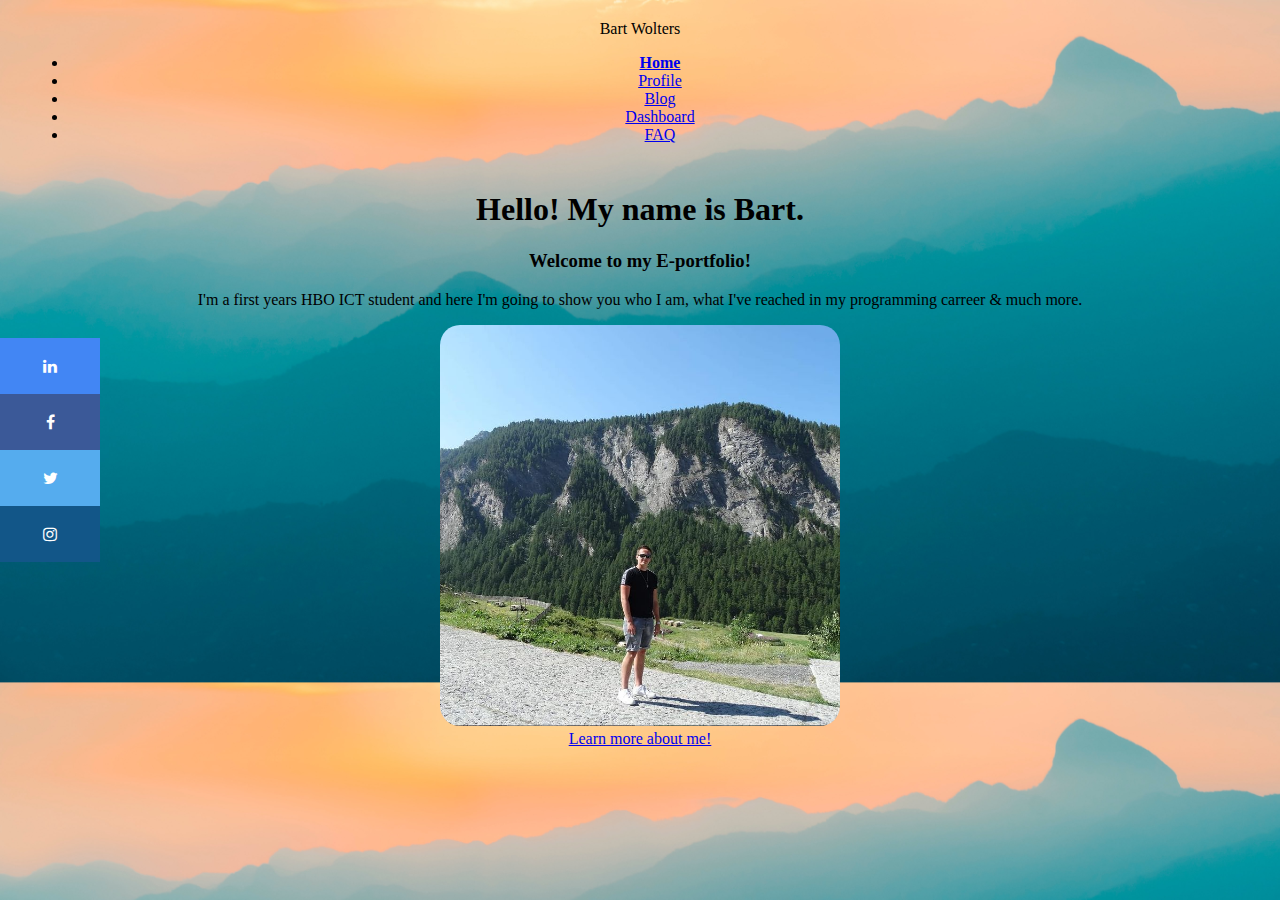
==== public-html/index.html @ 1d40ad2a "Socials added" ====
<!DOCTYPE html>
<html lang="en" dir="ltr">
  <head>
    <meta charset="utf-8" />
    <title>Home</title>
    <link
      href="https://cdn.jsdelivr.net/npm/bootstrap@5.1.0/dist/css/bootstrap.min.css"
      rel="stylesheet"
      integrity="sha384-KyZXEAg3QhqLMpG8r+8fhAXLRk2vvoC2f3B09zVXn8CA5QIVfZOJ3BCsw2P0p/We"
      crossorigin="anonymous"
    />
    <link rel="stylesheet" type="text/css" href="css/style.css" />
    <link
      rel="stylesheet"
      href="https://cdnjs.cloudflare.com/ajax/libs/font-awesome/4.7.0/css/font-awesome.min.css"
    />
  </head>

  <body class="content">
    <nav class="navbar navbar-expand-lg navbar-light bg-light" id="navbars">
      <div class="container-fluid" id="navbarNav">
        <span class="navbar-brand mb-0 h1">Bart Wolters</span>
        <ul class="navbar-nav">
          <li class="nav-item">
            <a class="nav-link active" href="index.html">Home</a>
          </li>
          <li class="nav-item">
            <a class="nav-link" href="profile.html">Profile</a>
          </li>
          <li class="nav-item">
            <a class="nav-link" href="blog.html">Blog</a>
          </li>
          <li class="nav-item">
            <a class="nav-link" href="dashboard.html">Dashboard</a>
          </li>
          <li class="nav-item">
            <a class="nav-link" href="faq.html">FAQ</a>
          </li>
        </ul>
      </div>
    </nav>
    <div class="container">
      <div class="index-text">
        <h1>Hello! My name is Bart.</h1>
        <h3>Welcome to my E-portfolio!</h3>
        <p>I'm a first years HBO ICT student and here I'm going to show you who I am, what I've reached in my programming carreer & much more.</p>
      </div>
      <div class="image-me">
        <img src="images/me.PNG" id="img-me" />
      </div>
      <a href="profile.html" class="btn btn-light" id="btn-learn-more"
        >Learn more about me!</a
      >
    </div>
    <div class="social">
      <a href="https://www.linkedin.com/in/bart-wolters/" class="fa fa-linkedin"></a><br>
      <a href="https://www.facebook.com/bart.wolters.39" class="fa fa-facebook"></a><br>
      <a href="https://twitter.com/creaturebart" class="fa fa-twitter"></a><br>
      <a href="https://www.instagram.com/bartwolters_/" class="fa fa-instagram"></a><br>
    </div>
  </body>
</html>
---- public-html/css/style.css ----
/* SOCIALS */
.social {
    position: fixed;
    top: 50%;
    left: 0px;
    -webkit-transform: translateY(-50%);
    -ms-transform: translateY(-50%);
    transform: translateY(-50%);
  }
  
  .fa {
    display: block;
    padding: 20px;
    font-size: 30px;
    width: 60px;
    text-align: center;
    text-decoration: none;
  }
  
  .fa:hover {
    opacity: 0.7;
  }
  
  .fa-facebook {
    background: #3B5998;
    color: white;
  }
  
  .fa-twitter {
    background: #55ACEE;
    color: white;
  }
  
  .fa-instagram {
    background: #125688;
    color: white;
  }
  
  .fa-linkedin {
    background: #4286f4;
    color: white;
  }  

/* INDEX */
.content{
   text-align: center;
   background: url('../images/website-wallpaper2.jpg');
   background-size: 110%;
}

#img-me{
    width: 400px;
    border-radius: 5%;
}

.index-text a{
    font-size: 15px;
    margin: 10px;
}

#navbars {
    border-radius: 10px;
    margin: 10px;
    padding: 10px;
}

#btn-learn-more{
    margin: 10px;
}

ul .active {
    font-weight: bold;
  }

/* PROFILE */
.container-profile{
    margin: 35px;
    margin-left: 70px;
}
#img-me-new-york {
    width: 500px;
    float: left;
    border-radius: 30px;
}

.container-profile p{
    font-size: 15px;
    margin-left: 10px;
}

.about-me {
    background: rgba(60, 63, 60, 0.25);
    float: right;
    text-align: center;
    width: 800px;
    margin-right: 70px;
    margin-bottom: 20px;
    border-radius: 50px;
    padding: 10px;
}

.about-me p{
    font-size: 18px;
    color: black;
}

.characteristics {
    background: rgba(60, 63, 60, 0.25);
    float: right;
    text-align: center;
    width: 800px;
    margin-right: 70px;
    border-radius: 50px;
    padding: 10px;
}
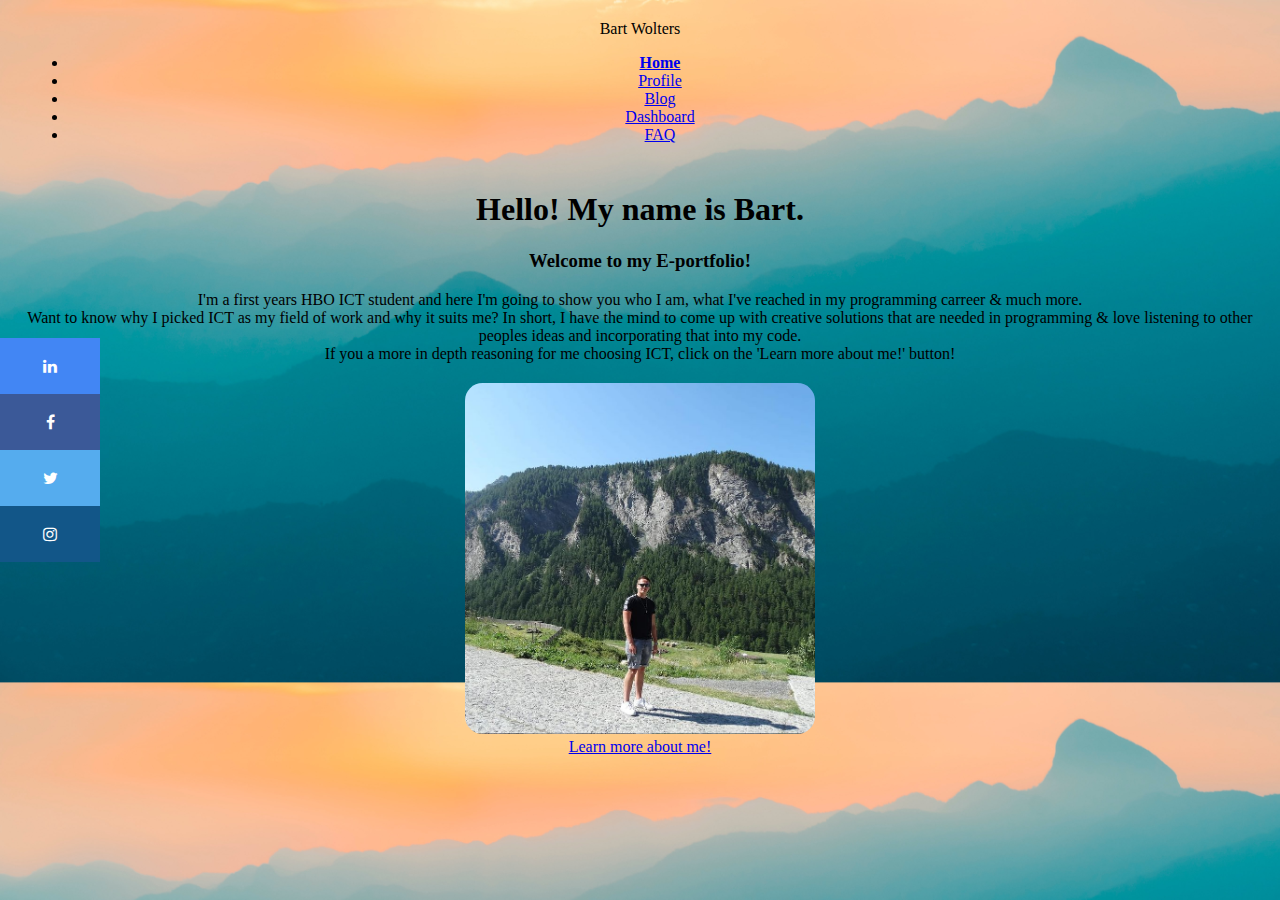
==== commit 9c655738: "Card around paragraphs on index page" ====
--- a/public-html/index.html
+++ b/public-html/index.html
@@ -43,7 +43,13 @@
       <div class="index-text">
         <h1>Hello! My name is Bart.</h1>
         <h3>Welcome to my E-portfolio!</h3>
-        <p>I'm a first years HBO ICT student and here I'm going to show you who I am, what I've reached in my programming carreer & much more.</p>
+        <div class="card" id="card-index">
+          <div class="card-body" id="card-body-index">
+            I'm a first years HBO ICT student and here I'm going to show you who I am, what I've reached in my programming carreer & much more.<br> 
+            Want to know why I picked ICT as my field of work and why it suits me? In short, I have the mind to come up with creative solutions that are needed in programming & love listening to other peoples ideas and incorporating that into my code.<br>
+            If you a more in depth reasoning for me choosing ICT, click on the 'Learn more about me!' button!
+          </div>
+        </div>
       </div>
       <div class="image-me">
         <img src="images/me.PNG" id="img-me" />
--- a/public-html/css/style.css
+++ b/public-html/css/style.css
@@ -1,115 +1,124 @@
 /* SOCIALS */
 .social {
-    position: fixed;
-    top: 50%;
-    left: 0px;
-    -webkit-transform: translateY(-50%);
-    -ms-transform: translateY(-50%);
-    transform: translateY(-50%);
-  }
-  
-  .fa {
-    display: block;
-    padding: 20px;
-    font-size: 30px;
-    width: 60px;
-    text-align: center;
-    text-decoration: none;
-  }
-  
-  .fa:hover {
-    opacity: 0.7;
-  }
-  
-  .fa-facebook {
-    background: #3B5998;
-    color: white;
-  }
-  
-  .fa-twitter {
-    background: #55ACEE;
-    color: white;
-  }
-  
-  .fa-instagram {
-    background: #125688;
-    color: white;
-  }
-  
-  .fa-linkedin {
-    background: #4286f4;
-    color: white;
-  }  
+  position: fixed;
+  top: 50%;
+  left: 0px;
+  -webkit-transform: translateY(-50%);
+  -ms-transform: translateY(-50%);
+  transform: translateY(-50%);
+}
+
+.fa {
+  display: block;
+  padding: 20px;
+  font-size: 30px;
+  width: 60px;
+  text-align: center;
+  text-decoration: none;
+}
+
+.fa:hover {
+  opacity: 0.7;
+}
+
+.fa-facebook {
+  background: #3b5998;
+  color: white;
+}
+
+.fa-twitter {
+  background: #55acee;
+  color: white;
+}
+
+.fa-instagram {
+  background: #125688;
+  color: white;
+}
+
+.fa-linkedin {
+  background: #4286f4;
+  color: white;
+}
 
 /* INDEX */
-.content{
-   text-align: center;
-   background: url('../images/website-wallpaper2.jpg');
-   background-size: 110%;
+.content {
+  text-align: center;
+  background: url("../images/website-wallpaper2.jpg");
+  background-size: 110%;
+  
 }
 
-#img-me{
-    width: 400px;
-    border-radius: 5%;
+#img-me {
+  width: 350px;
+  border-radius: 5%;
 }
 
-.index-text a{
-    font-size: 15px;
-    margin: 10px;
+.index-text a {
+  font-size: 15px;
+  margin: 10px;
 }
 
 #navbars {
-    border-radius: 10px;
-    margin: 10px;
-    padding: 10px;
+  border-radius: 10px;
+  margin: 10px;
+  padding: 10px;
 }
 
-#btn-learn-more{
-    margin: 10px;
+#btn-learn-more {
+  margin: 10px;
 }
 
 ul .active {
-    font-weight: bold;
-  }
+  font-weight: bold;
+}
+
+#card-index{
+    background: transparent;
+    border-radius: 5px;
+    border-width: 3px;
+    border-color: white;
+    margin-bottom: 20px;
+}
 
 /* PROFILE */
-.container-profile{
-    margin: 35px;
-    margin-left: 70px;
+.container-profile {
+  margin: 35px;
+  margin-left: 70px;
 }
 #img-me-new-york {
-    width: 500px;
-    float: left;
-    border-radius: 30px;
+  width: 500px;
+  float: left;
+  border-radius: 30px;
 }
 
-.container-profile p{
-    font-size: 15px;
-    margin-left: 10px;
+.container-profile p {
+  font-size: 15px;
+  margin-left: 10px;
 }
 
 .about-me {
-    background: rgba(60, 63, 60, 0.25);
-    float: right;
-    text-align: center;
-    width: 800px;
-    margin-right: 70px;
-    margin-bottom: 20px;
-    border-radius: 50px;
-    padding: 10px;
+  background: rgba(60, 63, 60, 0.25);
+  float: right;
+  text-align: center;
+  width: 800px;
+  margin-right: 70px;
+  margin-bottom: 20px;
+  border-radius: 50px;
+  padding: 10px;
 }
 
-.about-me p{
-    font-size: 18px;
-    color: black;
+.about-me p {
+  font-size: 18px;
+  color: black;
 }
 
 .characteristics {
-    background: rgba(60, 63, 60, 0.25);
-    float: right;
-    text-align: center;
-    width: 800px;
-    margin-right: 70px;
-    border-radius: 50px;
-    padding: 10px;
+  background: rgba(60, 63, 60, 0.25);
+  float: right;
+  text-align: center;
+  width: 800px;
+  margin-right: 70px;
+  border-radius: 50px;
+  padding: 10px;
 }
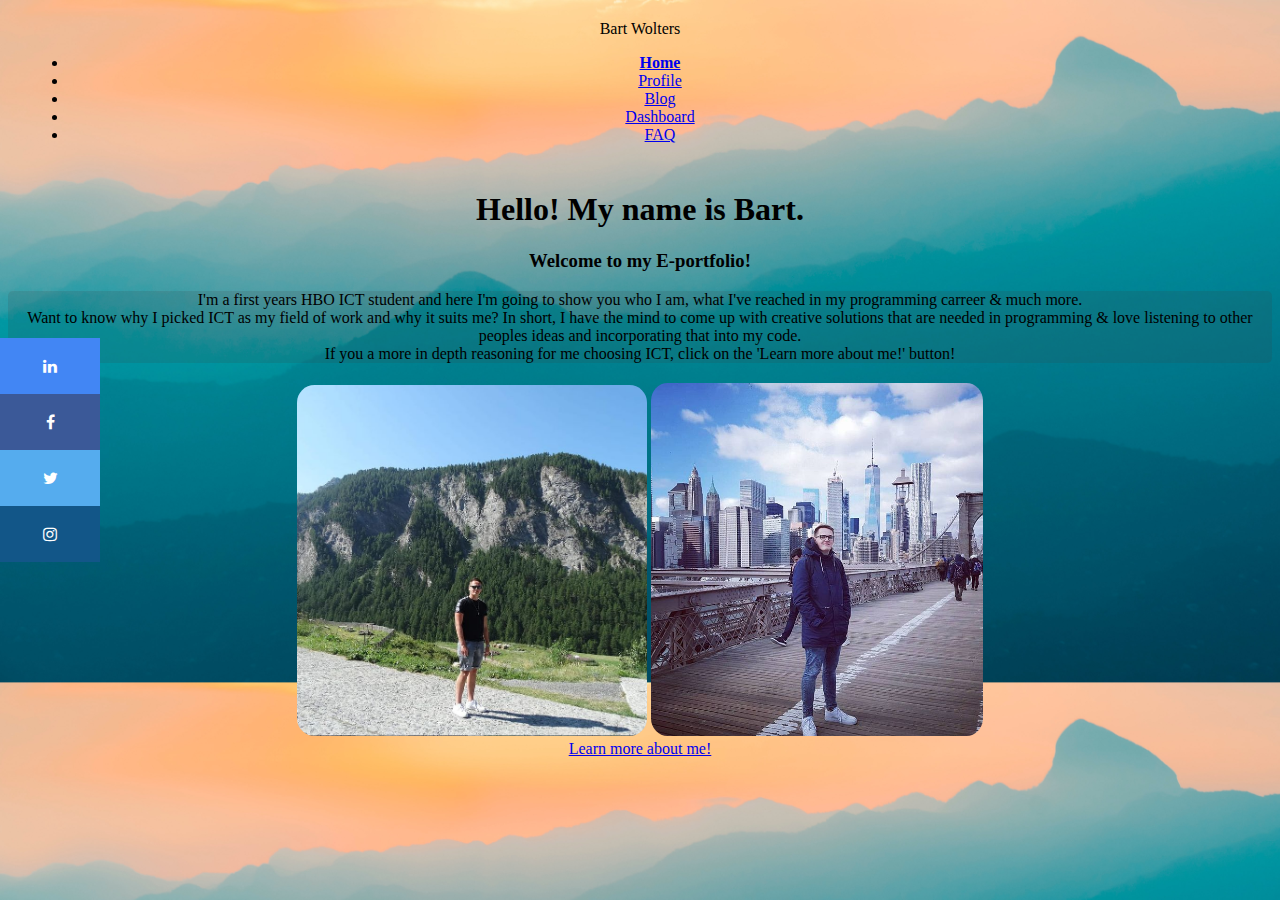
==== commit cf00828f: "New picture added on index" ====
--- a/public-html/index.html
+++ b/public-html/index.html
@@ -53,6 +53,7 @@
       </div>
       <div class="image-me">
         <img src="images/me.PNG" id="img-me" />
+        <img src="images/me-new-york-2.PNG" id="img-me-ny-2">
       </div>
       <a href="profile.html" class="btn btn-light" id="btn-learn-more"
         >Learn more about me!</a
--- a/public-html/css/style.css
+++ b/public-html/css/style.css
@@ -54,6 +54,11 @@
   border-radius: 5%;
 }
 
+#img-me-ny-2{
+    width: 332px;
+    border-radius: 5%;
+}
+
 .index-text a {
   font-size: 15px;
   margin: 10px;
@@ -74,10 +79,8 @@
 }
 
 #card-index{
-    background: transparent;
+    background: rgba(60, 63, 60, 0.15);
     border-radius: 5px;
-    border-width: 3px;
-    border-color: white;
     margin-bottom: 20px;
 }
 
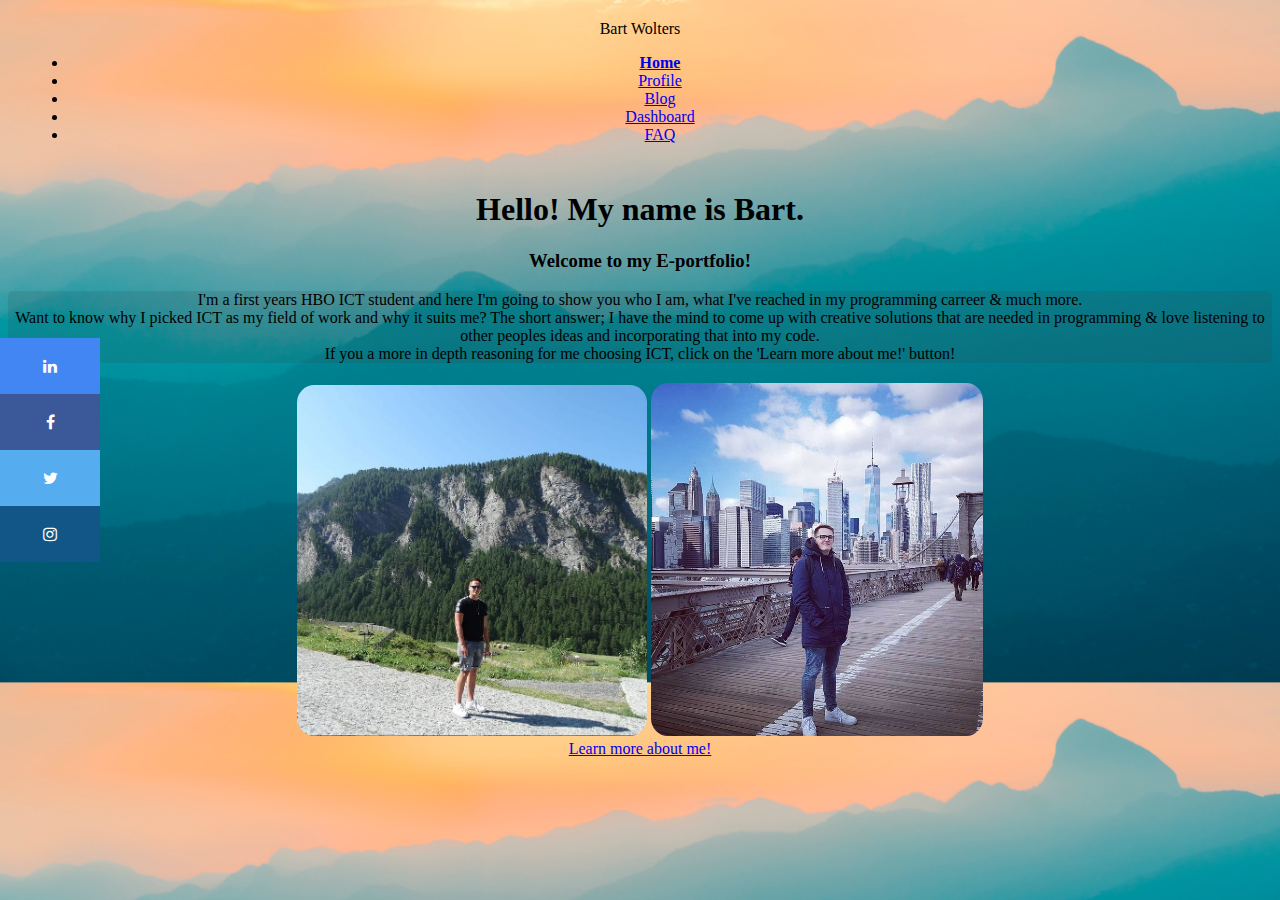
==== commit 5bc175c7: "Pitch ready" ====
--- a/public-html/index.html
+++ b/public-html/index.html
@@ -46,7 +46,7 @@
         <div class="card" id="card-index">
           <div class="card-body" id="card-body-index">
             I'm a first years HBO ICT student and here I'm going to show you who I am, what I've reached in my programming carreer & much more.<br> 
-            Want to know why I picked ICT as my field of work and why it suits me? In short, I have the mind to come up with creative solutions that are needed in programming & love listening to other peoples ideas and incorporating that into my code.<br>
+            Want to know why I picked ICT as my field of work and why it suits me? The short answer; I have the mind to come up with creative solutions that are needed in programming & love listening to other peoples ideas and incorporating that into my code.<br>
             If you a more in depth reasoning for me choosing ICT, click on the 'Learn more about me!' button!
           </div>
         </div>
@@ -60,10 +60,10 @@
       >
     </div>
     <div class="social">
-      <a href="https://www.linkedin.com/in/bart-wolters/" class="fa fa-linkedin"></a><br>
-      <a href="https://www.facebook.com/bart.wolters.39" class="fa fa-facebook"></a><br>
-      <a href="https://twitter.com/creaturebart" class="fa fa-twitter"></a><br>
-      <a href="https://www.instagram.com/bartwolters_/" class="fa fa-instagram"></a><br>
+      <a href="https://www.linkedin.com/in/bart-wolters/" class="fa fa-linkedin" target="blank"></a><br>
+      <a href="https://www.facebook.com/bart.wolters.39" class="fa fa-facebook" target="blank"></a><br>
+      <a href="https://twitter.com/creaturebart" class="fa fa-twitter" target="blank"></a><br>
+      <a href="https://www.instagram.com/bartwolters_/" class="fa fa-instagram" target="blank"></a><br>
     </div>
   </body>
 </html>
--- a/public-html/css/style.css
+++ b/public-html/css/style.css
@@ -125,3 +125,22 @@
   border-radius: 50px;
   padding: 10px;
 }
+
+/* BLOG */
+.all-cards{
+    width: 80%;
+    text-align: center;
+    margin: 0 auto;
+}
+
+/* DASHBOARD */
+.progress{
+  width: 1000px;
+  margin: auto;
+}
+
+/* FAQ */
+.faq-cards{
+  width: 1200px;
+  margin: auto;
+}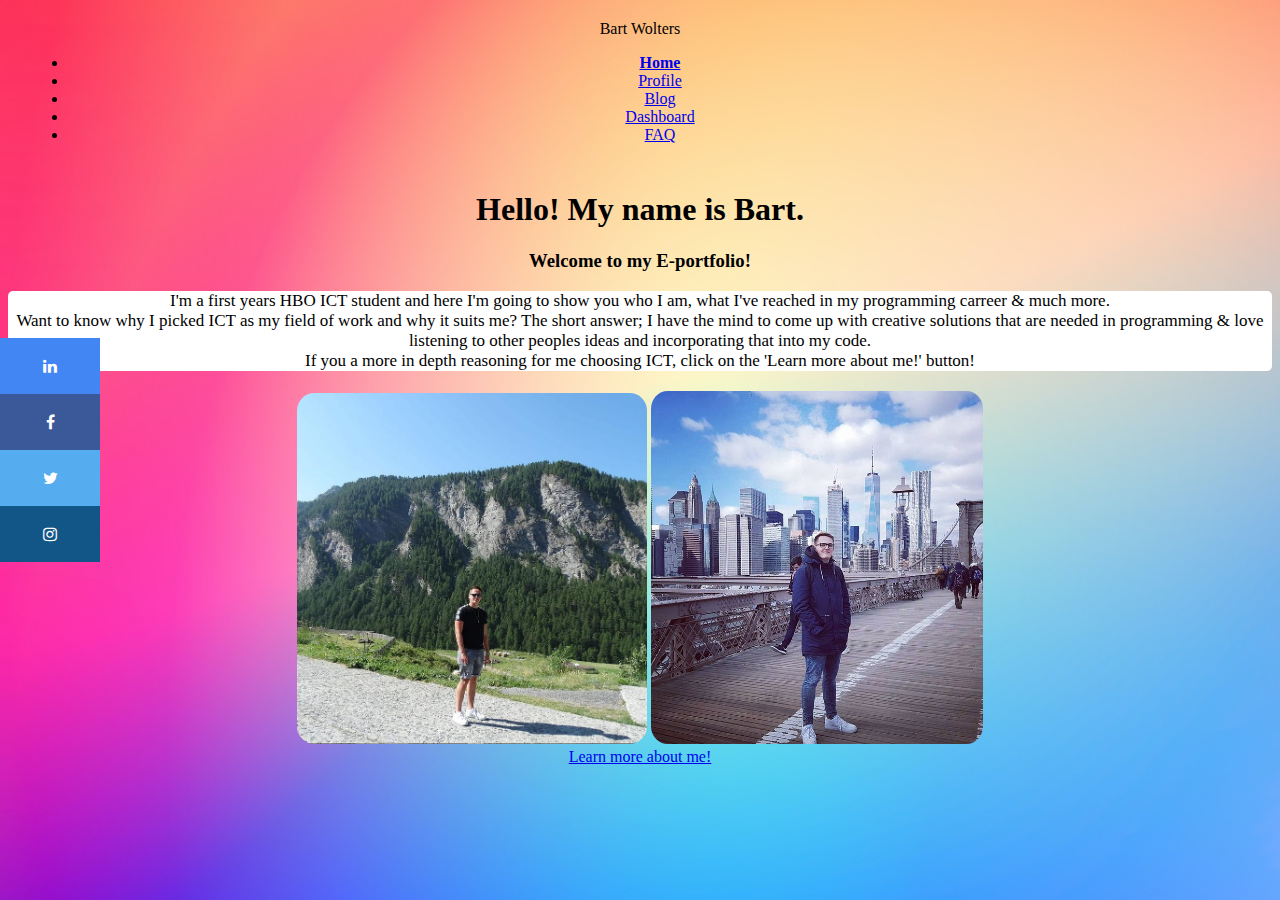
==== commit 4dc39637: "Blog page changed, alot added" ====
--- a/public-html/index.html
+++ b/public-html/index.html
@@ -1,69 +1,66 @@
 <!DOCTYPE html>
 <html lang="en" dir="ltr">
+
   <head>
     <meta charset="utf-8" />
-    <title>Home</title>
-    <link
-      href="https://cdn.jsdelivr.net/npm/bootstrap@5.1.0/dist/css/bootstrap.min.css"
-      rel="stylesheet"
-      integrity="sha384-KyZXEAg3QhqLMpG8r+8fhAXLRk2vvoC2f3B09zVXn8CA5QIVfZOJ3BCsw2P0p/We"
-      crossorigin="anonymous"
-    />
+    <title>Profile</title>
+    <link rel="shortcut icon" type="image/png" href="./images/favicon.jpg">
+    <link href="https://cdn.jsdelivr.net/npm/bootstrap@5.1.0/dist/css/bootstrap.min.css" rel="stylesheet"
+      integrity="sha384-KyZXEAg3QhqLMpG8r+8fhAXLRk2vvoC2f3B09zVXn8CA5QIVfZOJ3BCsw2P0p/We" crossorigin="anonymous" />
     <link rel="stylesheet" type="text/css" href="css/style.css" />
-    <link
-      rel="stylesheet"
-      href="https://cdnjs.cloudflare.com/ajax/libs/font-awesome/4.7.0/css/font-awesome.min.css"
-    />
+    <link rel="stylesheet" href="https://cdnjs.cloudflare.com/ajax/libs/font-awesome/4.7.0/css/font-awesome.min.css" />
   </head>
 
-  <body class="content">
-    <nav class="navbar navbar-expand-lg navbar-light bg-light" id="navbars">
-      <div class="container-fluid" id="navbarNav">
-        <span class="navbar-brand mb-0 h1">Bart Wolters</span>
-        <ul class="navbar-nav">
-          <li class="nav-item">
-            <a class="nav-link active" href="index.html">Home</a>
-          </li>
-          <li class="nav-item">
-            <a class="nav-link" href="profile.html">Profile</a>
-          </li>
-          <li class="nav-item">
-            <a class="nav-link" href="blog.html">Blog</a>
-          </li>
-          <li class="nav-item">
-            <a class="nav-link" href="dashboard.html">Dashboard</a>
-          </li>
-          <li class="nav-item">
-            <a class="nav-link" href="faq.html">FAQ</a>
-          </li>
-        </ul>
-      </div>
-    </nav>
-    <div class="container">
-      <div class="index-text">
-        <h1>Hello! My name is Bart.</h1>
-        <h3>Welcome to my E-portfolio!</h3>
-        <div class="card" id="card-index">
-          <div class="card-body" id="card-body-index">
-            I'm a first years HBO ICT student and here I'm going to show you who I am, what I've reached in my programming carreer & much more.<br> 
-            Want to know why I picked ICT as my field of work and why it suits me? The short answer; I have the mind to come up with creative solutions that are needed in programming & love listening to other peoples ideas and incorporating that into my code.<br>
-            If you a more in depth reasoning for me choosing ICT, click on the 'Learn more about me!' button!
-          </div>
+<body class="content">
+  <nav class="navbar navbar-expand-lg navbar-light bg-light" id="navbars">
+    <div class="container-fluid" id="navbarNav">
+      <span class="navbar-brand mb-0 h1">Bart Wolters</span>
+      <ul class="navbar-nav">
+        <li class="nav-item">
+          <a class="nav-link active" href="index.html">Home</a>
+        </li>
+        <li class="nav-item">
+          <a class="nav-link" href="profile.html">Profile</a>
+        </li>
+        <li class="nav-item">
+          <a class="nav-link" href="blog.html">Blog</a>
+        </li>
+        <li class="nav-item">
+          <a class="nav-link" href="dashboard.html">Dashboard</a>
+        </li>
+        <li class="nav-item">
+          <a class="nav-link" href="faq.html">FAQ</a>
+        </li>
+      </ul>
+    </div>
+  </nav>
+  <div class="container">
+    <div class="index-text">
+      <h1>Hello! My name is Bart.</h1>
+      <h3>Welcome to my E-portfolio!</h3>
+      <div class="card" id="card-index">
+        <div class="card-body" id="card-body-index">
+          I'm a first years HBO ICT student and here I'm going to show you who I am, what I've reached in my programming
+          carreer & much more.<br>
+          Want to know why I picked ICT as my field of work and why it suits me? The short answer; I have the mind to
+          come up with creative solutions that are needed in programming & love listening to other peoples ideas and
+          incorporating that into my code.<br>
+          If you a more in depth reasoning for me choosing ICT, click on the 'Learn more about me!' button!
         </div>
       </div>
-      <div class="image-me">
-        <img src="images/me.PNG" id="img-me" />
-        <img src="images/me-new-york-2.PNG" id="img-me-ny-2">
-      </div>
-      <a href="profile.html" class="btn btn-light" id="btn-learn-more"
-        >Learn more about me!</a
-      >
     </div>
-    <div class="social">
-      <a href="https://www.linkedin.com/in/bart-wolters/" class="fa fa-linkedin" target="blank"></a><br>
-      <a href="https://www.facebook.com/bart.wolters.39" class="fa fa-facebook" target="blank"></a><br>
-      <a href="https://twitter.com/creaturebart" class="fa fa-twitter" target="blank"></a><br>
-      <a href="https://www.instagram.com/bartwolters_/" class="fa fa-instagram" target="blank"></a><br>
+    <div class="image-me">
+      <img src="images/me.PNG" id="img-me" />
+      <img src="images/me-new-york-2.PNG" id="img-me-ny-2">
     </div>
-  </body>
-</html>
+    <a href="profile.html" class="btn btn-light" id="btn-learn-more">Learn more about me!</a>
+  </div>
+  <div class="social">
+    <a href="https://www.linkedin.com/in/bart-wolters/" class="fa fa-linkedin" target="blank"></a><br>
+    <a href="https://www.facebook.com/bart.wolters.39" class="fa fa-facebook" target="blank"></a><br>
+    <a href="https://twitter.com/creaturebart" class="fa fa-twitter" target="blank"></a><br>
+    <a href="https://www.instagram.com/bartwolters_/" class="fa fa-instagram" target="blank"></a><br>
+  </div>
+</body>
+
+</html>--- a/public-html/css/style.css
+++ b/public-html/css/style.css
@@ -44,7 +44,7 @@
 /* INDEX */
 .content {
   text-align: center;
-  background: url("../images/website-wallpaper2.jpg");
+  background: url("../images/gradient-wallpaper.jpg");
   background-size: 110%;
   
 }
@@ -79,9 +79,10 @@
 }
 
 #card-index{
-    background: rgba(60, 63, 60, 0.15);
+    background: white;
     border-radius: 5px;
     margin-bottom: 20px;
+    font-size: 17px;
 }
 
 /* PROFILE */
@@ -101,7 +102,7 @@
 }
 
 .about-me {
-  background: rgba(60, 63, 60, 0.25);
+  background: white;
   float: right;
   text-align: center;
   width: 800px;
@@ -117,7 +118,7 @@
 }
 
 .characteristics {
-  background: rgba(60, 63, 60, 0.25);
+  background: white;
   float: right;
   text-align: center;
   width: 800px;
@@ -128,9 +129,15 @@
 
 /* BLOG */
 .all-cards{
-    width: 80%;
-    text-align: center;
-    margin: 0 auto;
+   width: 100%;
+}
+
+#blog-card{
+  padding: 20px;
+  margin: 20px;
+   width: 15rem;
+   text-align: center;
+   border-radius: 10px;
 }
 
 /* DASHBOARD */
@@ -139,8 +146,23 @@
   margin: auto;
 }
 
+#dashboard-container{
+  background: white;
+  border-radius: 50px;
+  padding: 10px;
+  margin-top: 10px;
+}
+
+.progress-bar-marker {
+  background-image: linear-gradient(90deg, rgba(225, 225, 225, 0.1) 99%, rgba(204, 0, 0, 1) 1%);
+}
+
 /* FAQ */
 .faq-cards{
   width: 1200px;
   margin: auto;
+}
+
+#faq-card{
+  margin-top: 10px;
 }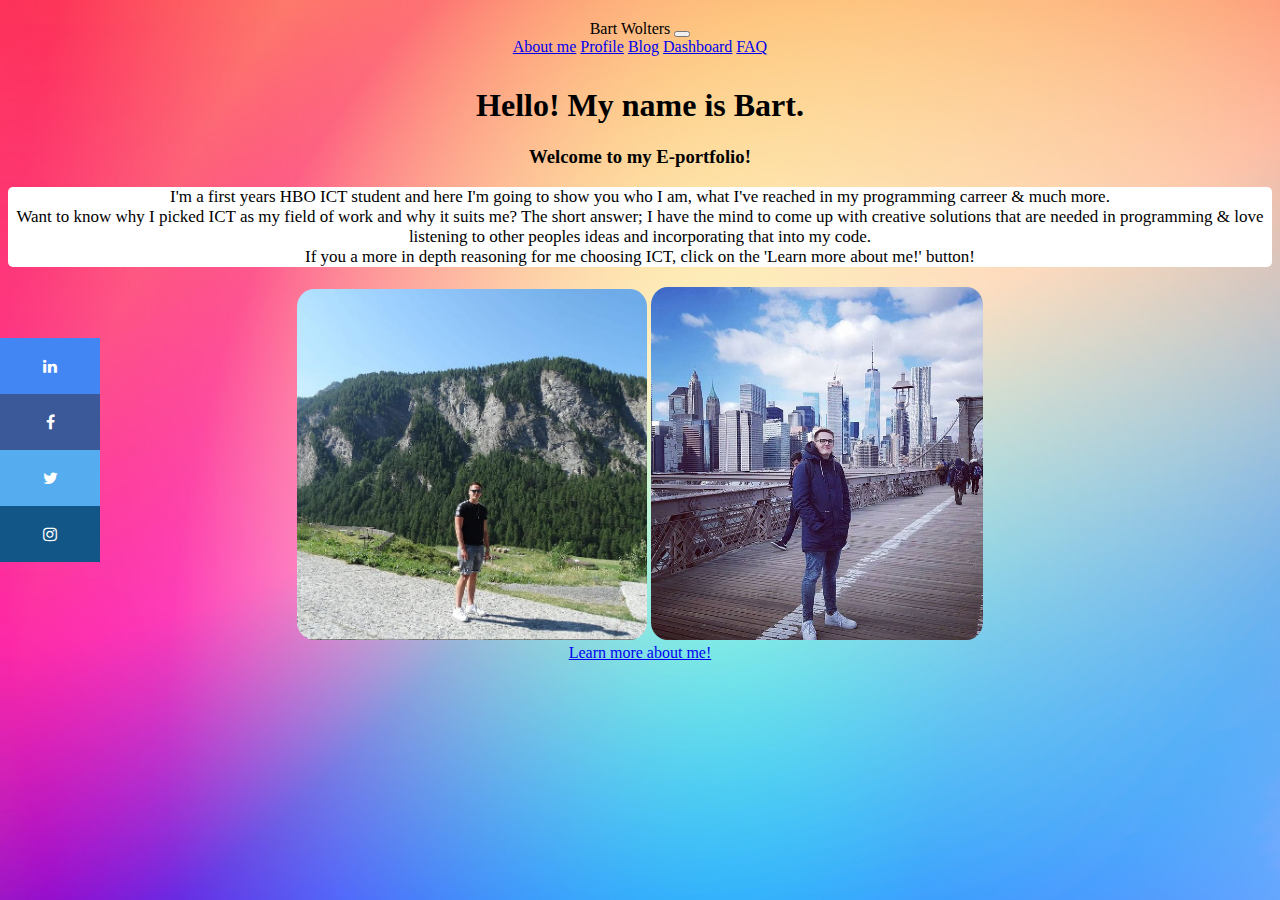
==== commit b26b38b1: "Added aside menu, changed navbar" ====
--- a/public-html/index.html
+++ b/public-html/index.html
@@ -1,66 +1,102 @@
 <!DOCTYPE html>
 <html lang="en" dir="ltr">
-
   <head>
     <meta charset="utf-8" />
     <title>Profile</title>
-    <link rel="shortcut icon" type="image/png" href="./images/favicon.jpg">
-    <link href="https://cdn.jsdelivr.net/npm/bootstrap@5.1.0/dist/css/bootstrap.min.css" rel="stylesheet"
-      integrity="sha384-KyZXEAg3QhqLMpG8r+8fhAXLRk2vvoC2f3B09zVXn8CA5QIVfZOJ3BCsw2P0p/We" crossorigin="anonymous" />
+    <link rel="shortcut icon" type="image/png" href="./images/favicon.jpg" />
+    <link
+      href="https://cdn.jsdelivr.net/npm/bootstrap@5.1.0/dist/css/bootstrap.min.css"
+      rel="stylesheet"
+      integrity="sha384-KyZXEAg3QhqLMpG8r+8fhAXLRk2vvoC2f3B09zVXn8CA5QIVfZOJ3BCsw2P0p/We"
+      crossorigin="anonymous"
+    />
     <link rel="stylesheet" type="text/css" href="css/style.css" />
-    <link rel="stylesheet" href="https://cdnjs.cloudflare.com/ajax/libs/font-awesome/4.7.0/css/font-awesome.min.css" />
+    <link
+      rel="stylesheet"
+      href="https://cdnjs.cloudflare.com/ajax/libs/font-awesome/4.7.0/css/font-awesome.min.css"
+    />
   </head>
-
-<body class="content">
-  <nav class="navbar navbar-expand-lg navbar-light bg-light" id="navbars">
-    <div class="container-fluid" id="navbarNav">
-      <span class="navbar-brand mb-0 h1">Bart Wolters</span>
-      <ul class="navbar-nav">
-        <li class="nav-item">
-          <a class="nav-link active" href="index.html">Home</a>
-        </li>
-        <li class="nav-item">
-          <a class="nav-link" href="profile.html">Profile</a>
-        </li>
-        <li class="nav-item">
-          <a class="nav-link" href="blog.html">Blog</a>
-        </li>
-        <li class="nav-item">
-          <a class="nav-link" href="dashboard.html">Dashboard</a>
-        </li>
-        <li class="nav-item">
-          <a class="nav-link" href="faq.html">FAQ</a>
-        </li>
-      </ul>
+  <body class="content">
+    <div class="container-fluid">
+      <nav class="navbar navbar-expand-lg navbar-light bg-light animate__animated animate__fadeInDown" id="navbars">
+        <div class="container-fluid">
+          <a class="navbar-brand mb-0 h1">Bart Wolters</a>
+          <button
+            class="navbar-toggler"
+            type="button"
+            data-bs-toggle="collapse"
+            data-bs-target="#navbarSupportedContent"
+            aria-controls="navbarSupportedContent"
+            aria-expanded="false"
+            aria-label="Toggle navigation"
+          >
+            <span class="navbar-toggler-icon"></span>
+          </button>
+          <div class="collapse navbar-collapse" id="navbarSupportedContent">
+            <div class="navbar-nav ms-auto" id="navbar-items">
+              <a class="nav-link active" href="index.html">About me</a>
+              <a class="nav-link" href="profile.html">Profile</a>
+              <a class="nav-link" href="blog.html">Blog</a>
+              <a class="nav-link" href="dashboard.html">Dashboard</a>
+              <a class="nav-link" href="faq.html">FAQ</a>
+            </div>
+          </div>
+        </div>
+      </nav>
     </div>
-  </nav>
-  <div class="container">
-    <div class="index-text">
-      <h1>Hello! My name is Bart.</h1>
-      <h3>Welcome to my E-portfolio!</h3>
-      <div class="card" id="card-index">
-        <div class="card-body" id="card-body-index">
-          I'm a first years HBO ICT student and here I'm going to show you who I am, what I've reached in my programming
-          carreer & much more.<br>
-          Want to know why I picked ICT as my field of work and why it suits me? The short answer; I have the mind to
-          come up with creative solutions that are needed in programming & love listening to other peoples ideas and
-          incorporating that into my code.<br>
-          If you a more in depth reasoning for me choosing ICT, click on the 'Learn more about me!' button!
+    <div class="container">
+      <div class="index-text">
+        <h1>Hello! My name is Bart.</h1>
+        <h3>Welcome to my E-portfolio!</h3>
+        <div class="card" id="card-index">
+          <div class="card-body" id="card-body-index">
+            I'm a first years HBO ICT student and here I'm going to show you who
+            I am, what I've reached in my programming carreer & much more.<br />
+            Want to know why I picked ICT as my field of work and why it suits
+            me? The short answer; I have the mind to come up with creative
+            solutions that are needed in programming & love listening to other
+            peoples ideas and incorporating that into my code.<br />
+            If you a more in depth reasoning for me choosing ICT, click on the
+            'Learn more about me!' button!
+          </div>
         </div>
       </div>
+      <div class="image-me">
+        <img src="images/me.PNG" id="img-me" />
+        <img src="images/me-new-york-2.PNG" id="img-me-ny-2" />
+      </div>
+      <a href="profile.html" class="btn btn-light" id="btn-learn-more"
+        >Learn more about me!</a
+      >
     </div>
-    <div class="image-me">
-      <img src="images/me.PNG" id="img-me" />
-      <img src="images/me-new-york-2.PNG" id="img-me-ny-2">
+    <div class="social">
+      <a
+        href="https://www.linkedin.com/in/bart-wolters/"
+        class="fa fa-linkedin"
+        target="blank"
+      ></a
+      ><br />
+      <a
+        href="https://www.facebook.com/bart.wolters.39"
+        class="fa fa-facebook"
+        target="blank"
+      ></a
+      ><br />
+      <a
+        href="https://twitter.com/creaturebart"
+        class="fa fa-twitter"
+        target="blank"
+      ></a
+      ><br />
+      <a
+        href="https://www.instagram.com/bartwolters_/"
+        class="fa fa-instagram"
+        target="blank"
+      ></a
+      ><br />
     </div>
-    <a href="profile.html" class="btn btn-light" id="btn-learn-more">Learn more about me!</a>
-  </div>
-  <div class="social">
-    <a href="https://www.linkedin.com/in/bart-wolters/" class="fa fa-linkedin" target="blank"></a><br>
-    <a href="https://www.facebook.com/bart.wolters.39" class="fa fa-facebook" target="blank"></a><br>
-    <a href="https://twitter.com/creaturebart" class="fa fa-twitter" target="blank"></a><br>
-    <a href="https://www.instagram.com/bartwolters_/" class="fa fa-instagram" target="blank"></a><br>
-  </div>
-</body>
 
-</html>+    <script src="https://cdn.jsdelivr.net/npm/bootstrap@5.1.0/dist/js/bootstrap.bundle.min.js"></script>
+  
+  </body>
+</html>
--- a/public-html/css/style.css
+++ b/public-html/css/style.css
@@ -46,7 +46,6 @@
   text-align: center;
   background: url("../images/gradient-wallpaper.jpg");
   background-size: 110%;
-  
 }
 
 #img-me {
@@ -54,9 +53,9 @@
   border-radius: 5%;
 }
 
-#img-me-ny-2{
-    width: 332px;
-    border-radius: 5%;
+#img-me-ny-2 {
+  width: 332px;
+  border-radius: 5%;
 }
 
 .index-text a {
@@ -78,11 +77,11 @@
   font-weight: bold;
 }
 
-#card-index{
-    background: white;
-    border-radius: 5px;
-    margin-bottom: 20px;
-    font-size: 17px;
+#card-index {
+  background: white;
+  border-radius: 5px;
+  margin-bottom: 20px;
+  font-size: 17px;
 }
 
 /* PROFILE */
@@ -128,25 +127,25 @@
 }
 
 /* BLOG */
-.all-cards{
-   width: 100%;
+.all-cards {
+  width: 100%;
 }
 
-#blog-card{
+#blog-card {
   padding: 20px;
   margin: 20px;
-   width: 15rem;
-   text-align: center;
-   border-radius: 10px;
+  width: 15rem;
+  text-align: center;
+  border-radius: 10px;
 }
 
 /* DASHBOARD */
-.progress{
+.progress {
   width: 1000px;
   margin: auto;
 }
 
-#dashboard-container{
+#dashboard-container {
   background: white;
   border-radius: 50px;
   padding: 10px;
@@ -154,15 +153,19 @@
 }
 
 .progress-bar-marker {
-  background-image: linear-gradient(90deg, rgba(225, 225, 225, 0.1) 99%, rgba(204, 0, 0, 1) 1%);
+  background-image: linear-gradient(
+    90deg,
+    rgba(225, 225, 225, 0.1) 99%,
+    rgba(204, 0, 0, 1) 1%
+  );
 }
 
 /* FAQ */
-.faq-cards{
+.faq-cards {
   width: 1200px;
   margin: auto;
 }
 
-#faq-card{
+#faq-card {
   margin-top: 10px;
-}+}
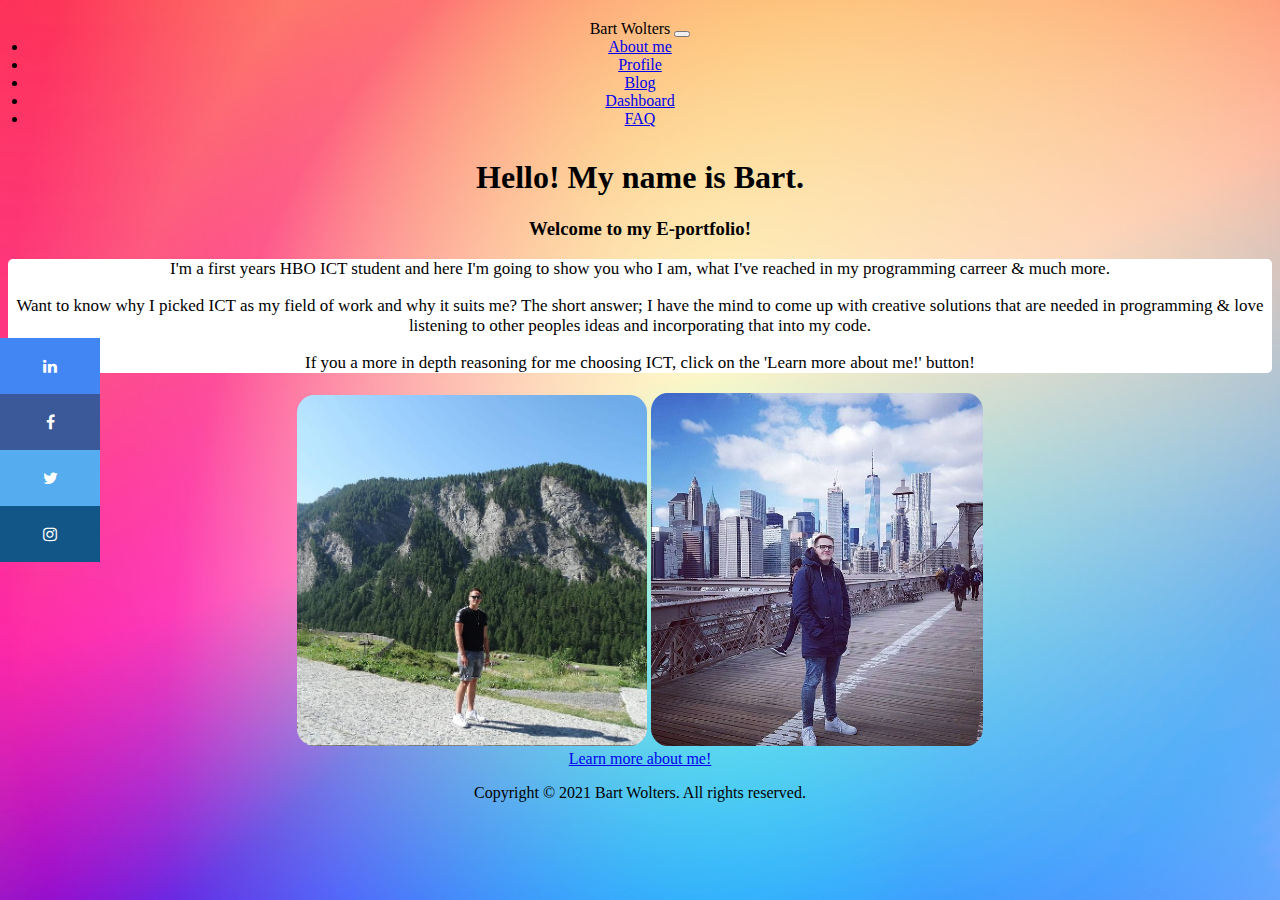
==== commit 2af605b4: "Made everything SEO compatible" ====
--- a/public-html/index.html
+++ b/public-html/index.html
@@ -1,102 +1,82 @@
 <!DOCTYPE html>
 <html lang="en" dir="ltr">
-  <head>
-    <meta charset="utf-8" />
-    <title>Profile</title>
-    <link rel="shortcut icon" type="image/png" href="./images/favicon.jpg" />
-    <link
-      href="https://cdn.jsdelivr.net/npm/bootstrap@5.1.0/dist/css/bootstrap.min.css"
-      rel="stylesheet"
-      integrity="sha384-KyZXEAg3QhqLMpG8r+8fhAXLRk2vvoC2f3B09zVXn8CA5QIVfZOJ3BCsw2P0p/We"
-      crossorigin="anonymous"
-    />
-    <link rel="stylesheet" type="text/css" href="css/style.css" />
-    <link
-      rel="stylesheet"
-      href="https://cdnjs.cloudflare.com/ajax/libs/font-awesome/4.7.0/css/font-awesome.min.css"
-    />
-  </head>
-  <body class="content">
-    <div class="container-fluid">
-      <nav class="navbar navbar-expand-lg navbar-light bg-light animate__animated animate__fadeInDown" id="navbars">
-        <div class="container-fluid">
-          <a class="navbar-brand mb-0 h1">Bart Wolters</a>
-          <button
-            class="navbar-toggler"
-            type="button"
-            data-bs-toggle="collapse"
-            data-bs-target="#navbarSupportedContent"
-            aria-controls="navbarSupportedContent"
-            aria-expanded="false"
-            aria-label="Toggle navigation"
-          >
-            <span class="navbar-toggler-icon"></span>
-          </button>
-          <div class="collapse navbar-collapse" id="navbarSupportedContent">
-            <div class="navbar-nav ms-auto" id="navbar-items">
-              <a class="nav-link active" href="index.html">About me</a>
-              <a class="nav-link" href="profile.html">Profile</a>
-              <a class="nav-link" href="blog.html">Blog</a>
-              <a class="nav-link" href="dashboard.html">Dashboard</a>
-              <a class="nav-link" href="faq.html">FAQ</a>
-            </div>
-          </div>
-        </div>
-      </nav>
-    </div>
-    <div class="container">
-      <div class="index-text">
-        <h1>Hello! My name is Bart.</h1>
-        <h3>Welcome to my E-portfolio!</h3>
-        <div class="card" id="card-index">
-          <div class="card-body" id="card-body-index">
-            I'm a first years HBO ICT student and here I'm going to show you who
-            I am, what I've reached in my programming carreer & much more.<br />
-            Want to know why I picked ICT as my field of work and why it suits
-            me? The short answer; I have the mind to come up with creative
-            solutions that are needed in programming & love listening to other
-            peoples ideas and incorporating that into my code.<br />
-            If you a more in depth reasoning for me choosing ICT, click on the
-            'Learn more about me!' button!
+
+<head>
+  <meta charset="utf-8" />
+  <meta name="description"
+    content="Hi, I'm Bart. Nice to meet you. I am a software enginering student from the Netherlands." />
+  <title>Profile</title>
+  <link rel="shortcut icon" type="image/png" href="./images/favicon.jpg" />
+  <link href="https://cdn.jsdelivr.net/npm/bootstrap@5.1.0/dist/css/bootstrap.min.css" rel="stylesheet"
+    integrity="sha384-KyZXEAg3QhqLMpG8r+8fhAXLRk2vvoC2f3B09zVXn8CA5QIVfZOJ3BCsw2P0p/We" crossorigin="anonymous" />
+  <link rel="stylesheet" type="text/css" href="css/style.css" />
+  <link rel="stylesheet" href="https://cdnjs.cloudflare.com/ajax/libs/font-awesome/4.7.0/css/font-awesome.min.css" />
+</head>
+
+<body class="content">
+  <div class="container-fluid">
+    <nav class="
+          navbar navbar-expand-lg navbar-light
+          bg-light
+          animate__animated animate__fadeInDown
+        " id="navbars">
+      <div class="container-fluid">
+        <a class="navbar-brand mb-0 h1">Bart Wolters</a>
+        <button class="navbar-toggler" type="button" data-bs-toggle="collapse" data-bs-target="#navbarSupportedContent"
+          aria-controls="navbarSupportedContent" aria-expanded="false" aria-label="Toggle navigation">
+          <span class="navbar-toggler-icon"></span>
+        </button>
+        <div class="collapse navbar-collapse" id="navbarSupportedContent">
+          <div class="navbar-nav ms-auto" id="navbar-items">
+            <li><a class="nav-link active" href="index.html">About me</a></li>
+            <li><a class="nav-link" href="profile.html">Profile</a></li>
+            <li><a class="nav-link" href="blog.html">Blog</a></li>
+            <li><a class="nav-link" href="dashboard.html">Dashboard</a></li>
+            <li><a class="nav-link" href="faq.html">FAQ</a></li>
           </div>
         </div>
       </div>
-      <div class="image-me">
-        <img src="images/me.PNG" id="img-me" />
-        <img src="images/me-new-york-2.PNG" id="img-me-ny-2" />
+    </nav>
+  </div>
+  <div class="container">
+    <div class="index-text">
+      <h1>Hello! My name is Bart.</h1>
+      <h3>Welcome to my E-portfolio!</h3>
+      <div class="card" id="card-index">
+        <div class="card-body" id="card-body-index">
+          <p>I'm a first years HBO ICT student and here I'm going to show you who
+            I am, what I've reached in my programming carreer & much more.<br /></p>
+          <p>Want to know why I picked ICT as my field of work and why it suits
+            me? The short answer; I have the mind to come up with creative
+            solutions that are needed in programming & love listening to other
+            peoples ideas and incorporating that into my code.<br /></p>
+          If you a more in depth reasoning for me choosing ICT, click on the
+          'Learn more about me!' button!
+        </div>
       </div>
-      <a href="profile.html" class="btn btn-light" id="btn-learn-more"
-        >Learn more about me!</a
-      >
     </div>
-    <div class="social">
-      <a
-        href="https://www.linkedin.com/in/bart-wolters/"
-        class="fa fa-linkedin"
-        target="blank"
-      ></a
-      ><br />
-      <a
-        href="https://www.facebook.com/bart.wolters.39"
-        class="fa fa-facebook"
-        target="blank"
-      ></a
-      ><br />
-      <a
-        href="https://twitter.com/creaturebart"
-        class="fa fa-twitter"
-        target="blank"
-      ></a
-      ><br />
-      <a
-        href="https://www.instagram.com/bartwolters_/"
-        class="fa fa-instagram"
-        target="blank"
-      ></a
-      ><br />
+    <div class="image-me">
+      <img src="images/me.PNG" id="img-me" alt="image-of-me" />
+      <img src="images/me-new-york-2.PNG" id="img-me-ny-2" alt="image-of-me" />
     </div>
+    <a href="profile.html" class="btn btn-light" id="btn-learn-more">Learn more about me!</a>
+  </div>
+  <div class="social">
+    <a href="https://www.linkedin.com/in/bart-wolters/" class="fa fa-linkedin" target="blank"></a><br />
+    <a href="https://www.facebook.com/bart.wolters.39" class="fa fa-facebook" target="blank"></a><br />
+    <a href="https://twitter.com/creaturebart" class="fa fa-twitter" target="blank"></a><br />
+    <a href="https://www.instagram.com/bartwolters_/" class="fa fa-instagram" target="blank"></a><br />
+  </div>
 
-    <script src="https://cdn.jsdelivr.net/npm/bootstrap@5.1.0/dist/js/bootstrap.bundle.min.js"></script>
-  
-  </body>
-</html>
+  <div class="container">
+    <footer class="my-4">
+      <p class="text-center text-muted" id="copyright">
+        Copyright © 2021 Bart Wolters. All rights reserved.
+      </p>
+    </footer>
+  </div>
+
+  <script src="https://cdn.jsdelivr.net/npm/bootstrap@5.1.0/dist/js/bootstrap.bundle.min.js"></script>
+</body>
+
+</html>